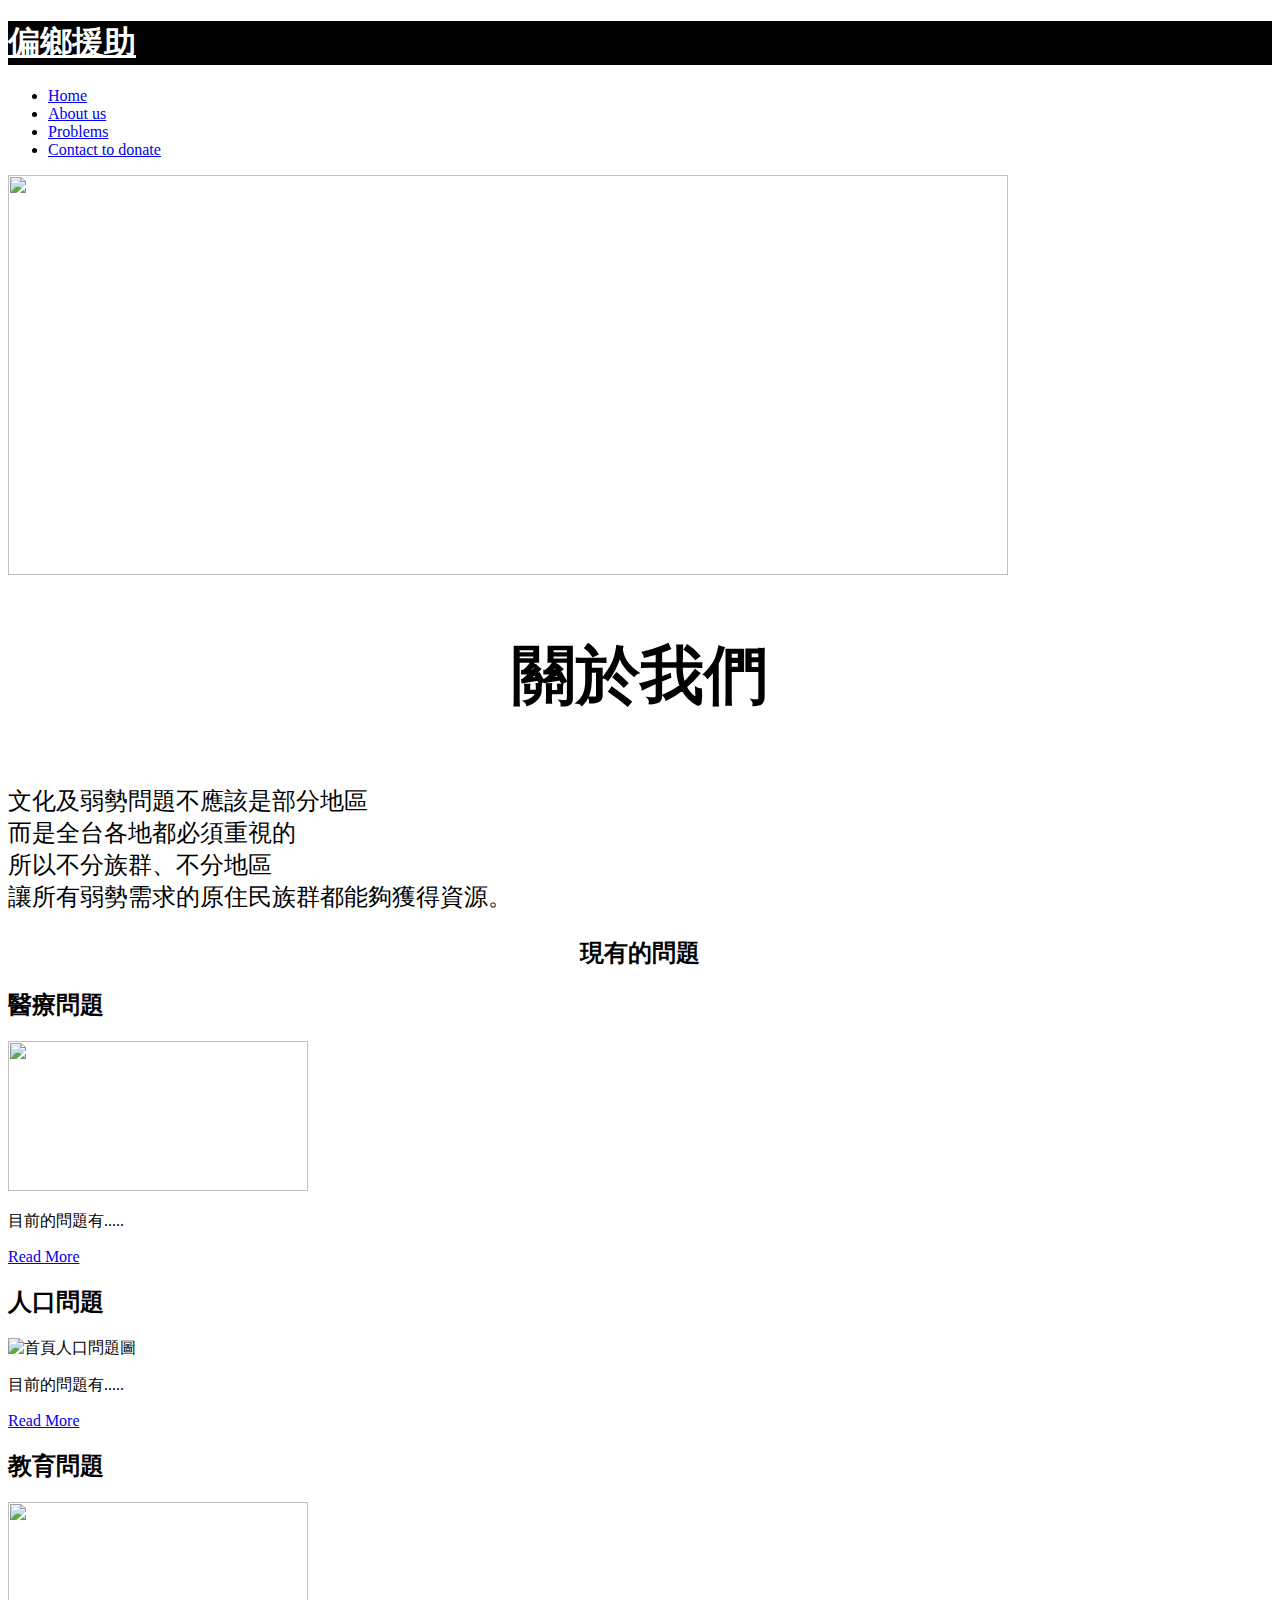
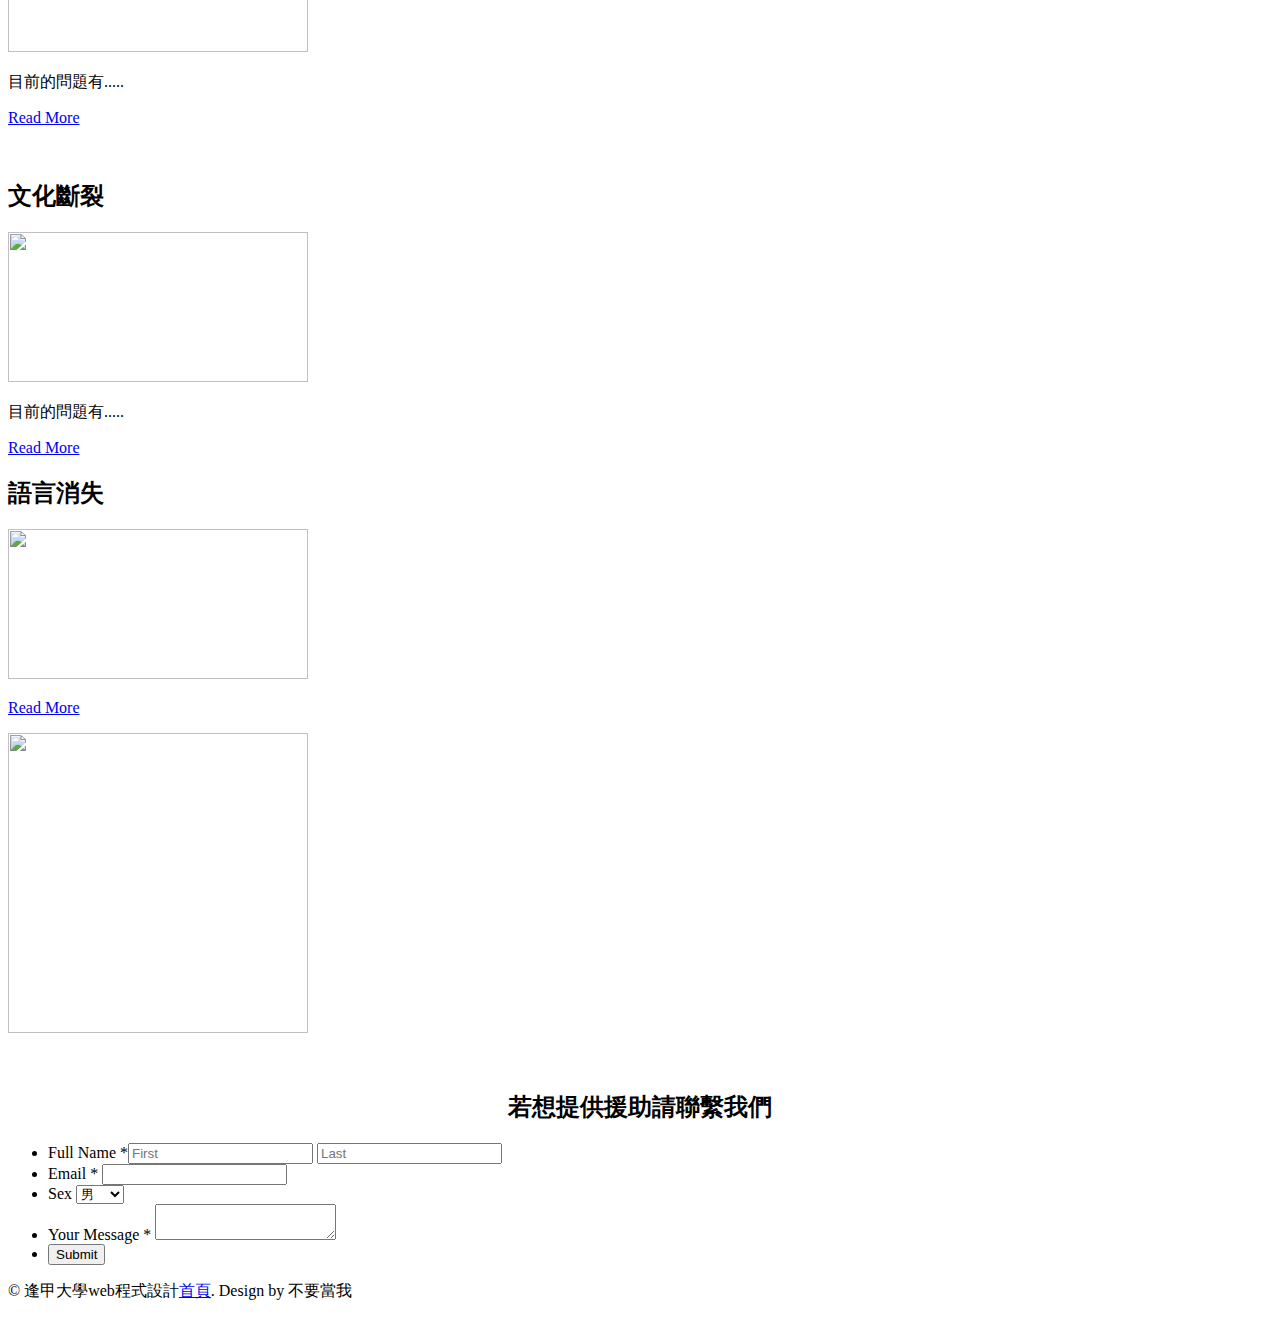
==== 首頁.html @ 1008e661 "Update 首頁.html" ====
<!DOCTYPE html>
<html><head>
<meta http-equiv="Cache-Control" content="no-cache, no-store, must-revalidate"><meta http-equiv="Pragma" content="no-cache"><meta http-equiv="Expires" content="0"><meta http-equiv="Cache-Control" content="no-cache, no-store, must-revalidate"><meta http-equiv="Pragma" content="no-cache"><meta http-equiv="Expires" content="0"><meta http-equiv="content-type" content="text/html; charset=utf-8">

<title>web 專題</title>

<link href="style01.css" rel="stylesheet" type="text/css">
<link href="style02.css" rel="stylesheet" type="text/css">
<link href="style03.css" rel="stylesheet" type="text/css" media="screen">
</head>

<!-- CSS -->
<style type = "text/css">
    #bigTitle {
        font-weight:bold;
        text-align:center;
        font-size:400%;
        height:100px;
        }
    p,h1,h2,div {font-family:Microsoft JhengHei;} 
   
</style>
<!-- CSS -->


<body>
<div id="wrapper">
    <div id="header-wrapper">
        <div id="header" class="container">
            <div id="logo" style="background-color:#000000;">
                <h1><a href="#" style="color:rgb(255, 255, 255);" align = "center">偏鄉援助</a></h1>
            </div>
            <div id="menu">
                <ul>
                    <li class="current_page_item" onclick="javascript:window.location.reload()"><a href="#">Home</a></li>
                    <li><a href="#about">About us</a></li>
                    <li><a href="#problem">Problems</a></li>
                    <li><a href="#contact">Contact to donate</a></li>
                </ul>
            </div>
        </div>
        <div id="banner">
            <div class="content"><img src="img02.jpg" width="1000" height="400" alt=""></div>
        </div>
    </div>
    <!-- end #header -->
    <div id="featured-content">
        <div id="about">
            <h2 style=" font-weight:bold;
                        text-align:center;
                        font-size:400%;
                        height:100px;">關於我們</h2>
            <p style = "max-width:1000px;font-size:150%;"> 文化及弱勢問題不應該是部分地區</br>
                而是全台各地都必須重視的</br>
                所以不分族群、不分地區</br>
                讓所有弱勢需求的原住民族群都能夠獲得資源。
            </p>
        </div>   
        <div id="problem">
          <h2 align="center">現有的問題</h2>
        </div>  
        <div id="column1">
           <h2>醫療問題</h2>
            <p><img src="img06.jpg" width="300" height="150" alt=""></p>
            <p>目前的問題有.....</p>
            <p class="button"><a href="./醫療/醫療.html">Read More</a></p>
        </div>
        <div id="column2">
            <h2>人口問題</h2>
            <p><img src="首頁人口問題.jpg" width="300" height="150" alt="首頁人口問題圖"></p>
            <p>目前的問題有.....</p>
            <p class="button"><a href="./人口/人口問題.html">Read More</a></p>
        </div>
        <div id="column3">
            <h2>教育問題</h2>
            <p><img src="img08.jpg" width="300" height="150" alt=""></p>
            <p>目前的問題有.....</p>
            <p class="button"><a href="./教育/教育.html">Read More</a></p>
        </div>
      <br>
    </div>
        <div id="featured-content">
        <div id="column1">
           <h2>文化斷裂</h2>
            <p><img src="img11.jpg" width="300" height="150" alt=""></p>
            <p>目前的問題有.....</p>
            <p class="button"><a href="./文化斷裂/文化斷裂.html">Read More</a></p>
        </div>
        <div id="column2">
            <h2>語言消失</h2>
            <p><img src="img10.jpg" width="300" height="150" alt=""></p>
            <p class="button"><a href="./語言消失/語言消失.html">Read More</a></p>
        </div>
        <div id="column3">
            <p><img src="img09.jpg" width="300" height="300" alt=""></p>
        </div>
      <br>
   
        </div>  
  <div id="contact">
    <h2 align="center">若想提供援助請聯繫我們</h2>
  </div>
<form>
<ul class="form-style-1">
    <li><label>Full Name <span class="required">*</span></label><input type="text" name="field1" class="field-divided" placeholder="First">&nbsp;<input type="text" name="field2" class="field-divided" placeholder="Last"></li>
    <li>
        <label>Email <span class="required">*</span></label>
        <input type="email" name="field3" class="field-long">
    </li>
    <li>
        <label>Sex</label>
        <select name="field4" class="field-select">
        <option value="man">男</option>
        <option value="human">女</option>
        <option value="other">其他</option>
        </select>
    </li>
    <li>
        <label>Your Message <span class="required">*</span></label>
        <textarea name="field5" id="field5" class="field-long field-textarea"></textarea>
    </li>
    <li>
        <input type="submit" value="Submit">
    </li>
</ul>
  
</form>
  <p>
</p><div id="footer">
	<p>© 逢甲大學web程式設計<a href="http://www.fcu.edu.tw">首頁</a>. Design by 不要當我</p>
</div>
<!-- end #footer -->


</div>
</body></html>
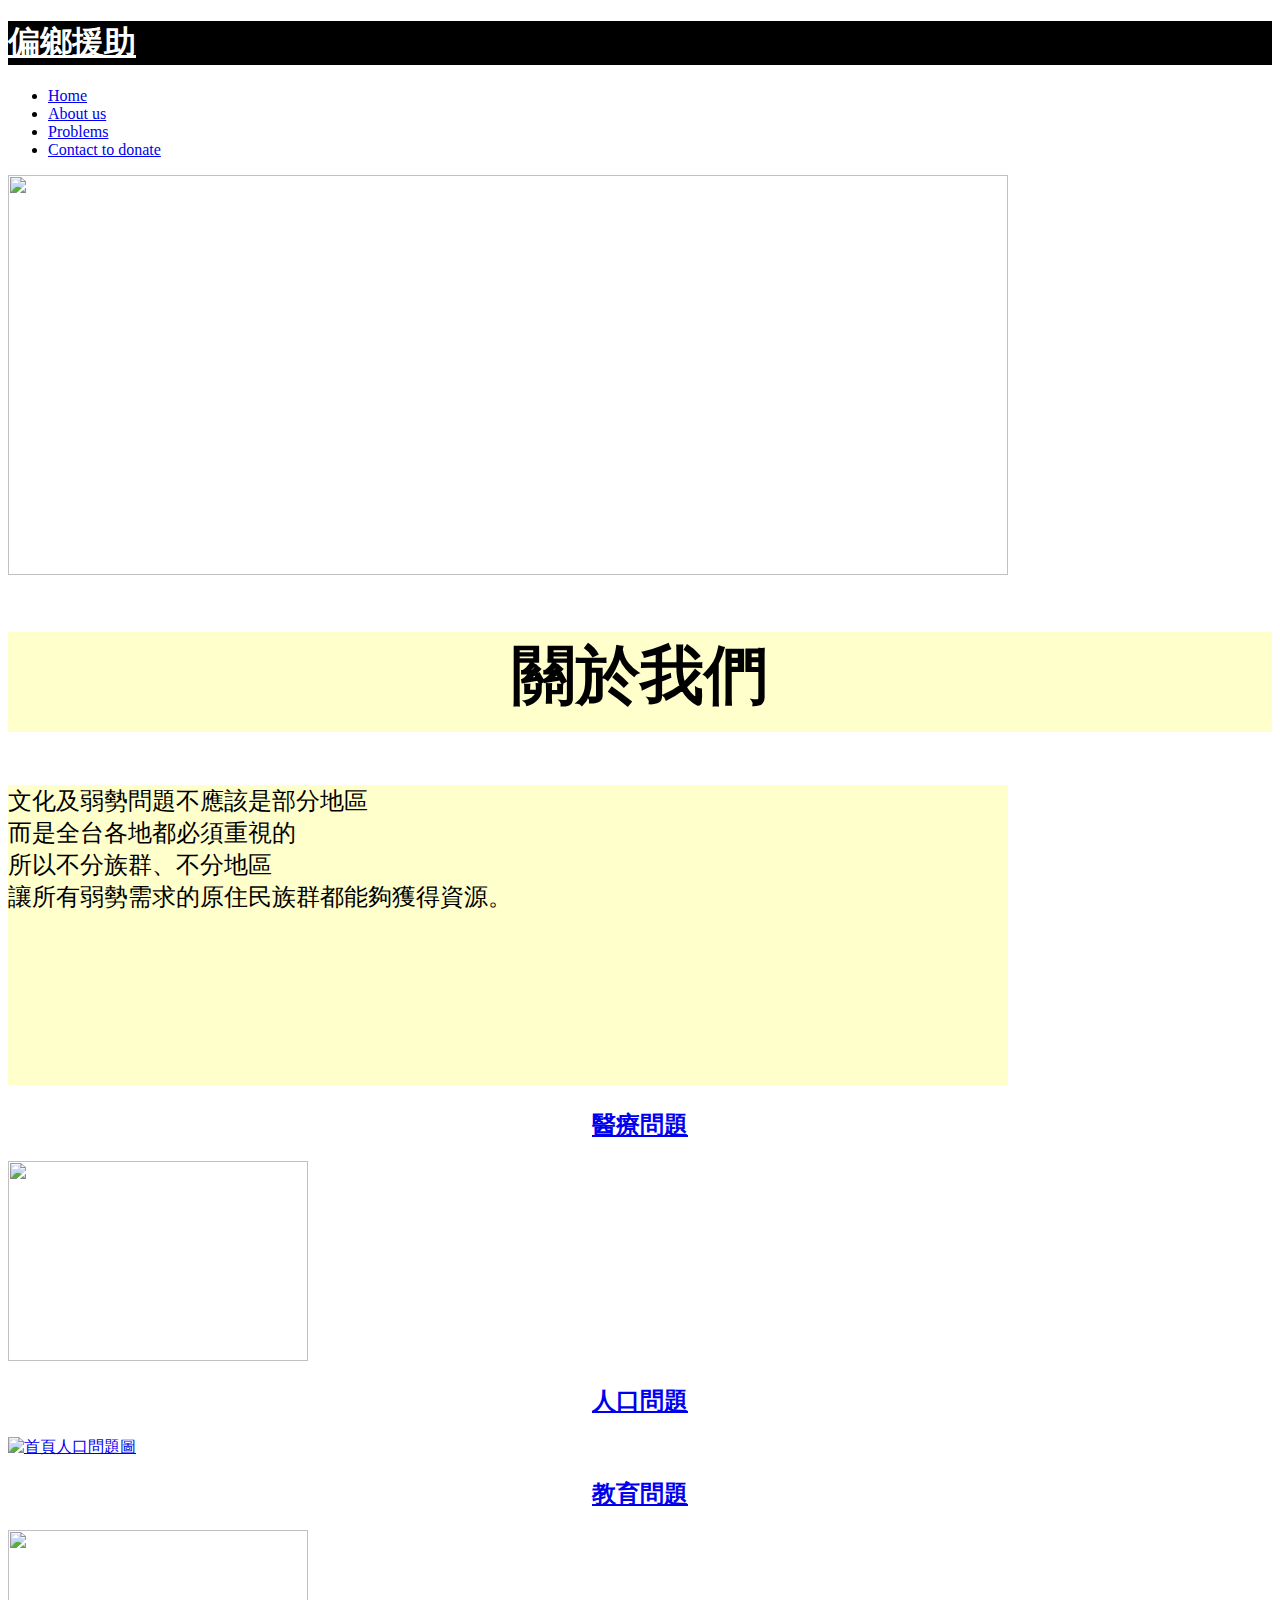
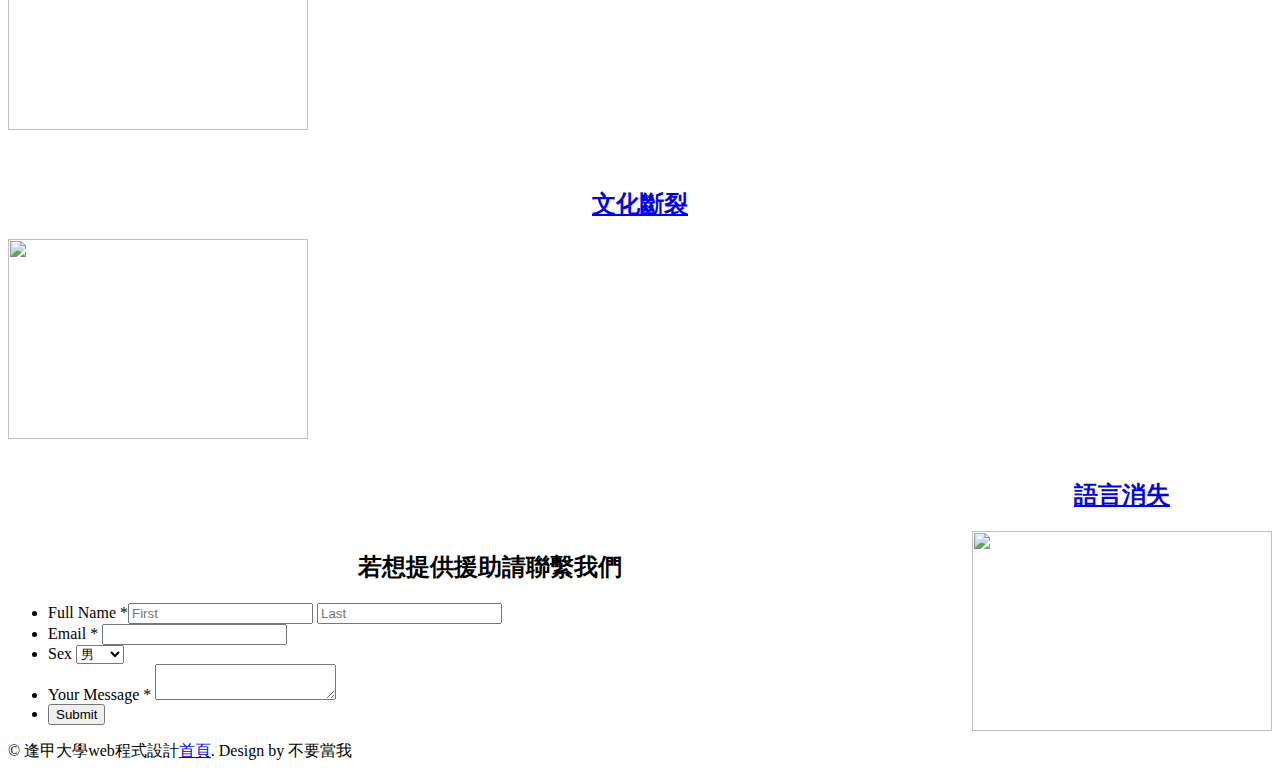
==== commit a6d5d44f: "首頁     修正點Problem為跳到#problem 人口問題     統一把Contact和Donate合在一起     新增點人口分佈圖出現文字介紹" ====
--- a/首頁.html
+++ b/首頁.html
@@ -50,56 +50,46 @@
             <h2 style=" font-weight:bold;
                         text-align:center;
                         font-size:400%;
-                        height:100px;">關於我們</h2>
-            <p style = "max-width:1000px;font-size:150%;"> 文化及弱勢問題不應該是部分地區</br>
+                        height:100px;
+                        background-color:rgba(255,255,0,0.2);">關於我們</h2>
+            <p style = "height:300px; max-width:1000px;font-size:150%; background-color:rgba(255,255,0,0.2);"> 文化及弱勢問題不應該是部分地區</br>
                 而是全台各地都必須重視的</br>
                 所以不分族群、不分地區</br>
                 讓所有弱勢需求的原住民族群都能夠獲得資源。
             </p>
         </div>   
-        <div id="problem">
-          <h2 align="center">現有的問題</h2>
-        </div>  
-        <div id="column1">
-           <h2>醫療問題</h2>
-            <p><img src="img06.jpg" width="300" height="150" alt=""></p>
-            <p>目前的問題有.....</p>
-            <p class="button"><a href="./醫療/醫療.html">Read More</a></p>
+    <div id="problem">
+        <div id="column1" >
+           <h2 style="text-align:center;"> <a href="./醫療/醫療.html">醫療問題</a></h2>
+            <p><a href="./醫療/醫療.html"><img src="img06.jpg" width="300" height="200";></a></p>
         </div>
         <div id="column2">
-            <h2>人口問題</h2>
-            <p><img src="首頁人口問題.jpg" width="300" height="150" alt="首頁人口問題圖"></p>
-            <p>目前的問題有.....</p>
-            <p class="button"><a href="./人口/人口問題.html">Read More</a></p>
+            <h2 style="text-align:center;"><a href="./人口/人口問題.html">人口問題</a></h2>
+            <p><a href="./人口/人口問題.html"><img src="首頁人口問題.jpg" width="300" height="200" alt="首頁人口問題圖"></a></p>
         </div>
         <div id="column3">
-            <h2>教育問題</h2>
-            <p><img src="img08.jpg" width="300" height="150" alt=""></p>
-            <p>目前的問題有.....</p>
-            <p class="button"><a href="./教育/教育.html">Read More</a></p>
+            <h2 style="text-align:center;"><a href="./教育/教育.html">教育問題</a></h2>
+            <p><a href="./教育/教育.html"><img src="img08.jpg" width="300" height="200" alt=""></a></p>
         </div>
       <br>
     </div>
-        <div id="featured-content">
+        <div id="featured-content" >
         <div id="column1">
-           <h2>文化斷裂</h2>
-            <p><img src="img11.jpg" width="300" height="150" alt=""></p>
-            <p>目前的問題有.....</p>
-            <p class="button"><a href="./文化斷裂/文化斷裂.html">Read More</a></p>
+           <h2 style="text-align:center;"><a href="./文化斷裂/文化斷裂.html">文化斷裂</a></h2>
+            <p><a href="./文化斷裂/文化斷裂.html"><img src="img11.jpg" width="300" height="200" alt=""></a></p>
         </div>
-        <div id="column2">
-            <h2>語言消失</h2>
-            <p><img src="img10.jpg" width="300" height="150" alt=""></p>
-            <p class="button"><a href="./語言消失/語言消失.html">Read More</a></p>
+        <div id="column2" style="float:right;" >
+            <h2 style="text-align:center;"><a href="./語言消失/語言消失.html">語言消失</a></h2>
+            <p><a href="./語言消失/語言消失.html"><img src="img10.jpg" width="300" height="200" alt=""></a></p>
         </div>
-        <div id="column3">
-            <p><img src="img09.jpg" width="300" height="300" alt=""></p>
-        </div>
+        
       <br>
    
         </div>  
-  <div id="contact">
-    <h2 align="center">若想提供援助請聯繫我們</h2>
+    </div>
+  <div id="contact" >
+    </br></br></br>
+        <h2 align="center" >若想提供援助請聯繫我們</h2>
   </div>
 <form>
 <ul class="form-style-1">
